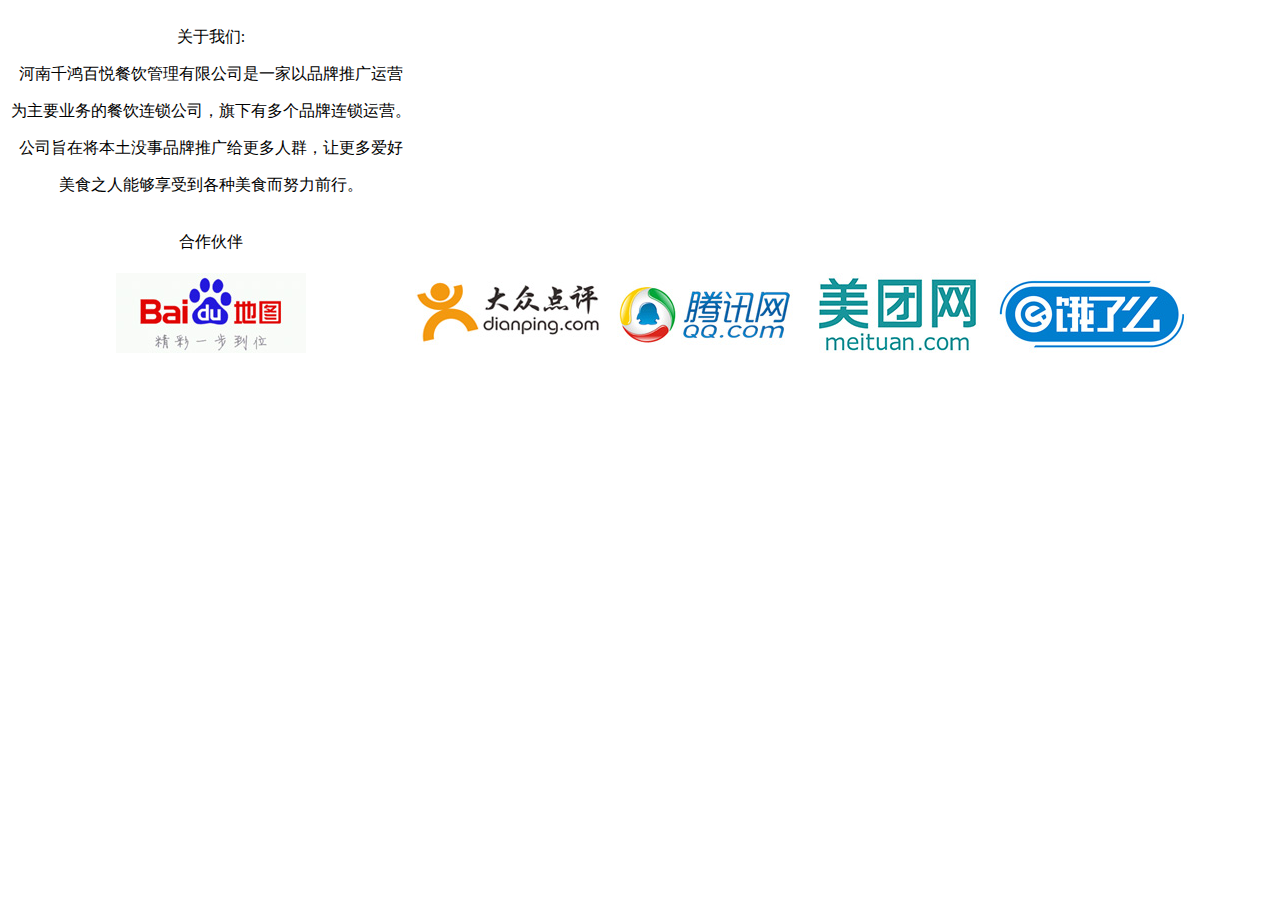
==== about.html @ 526bbbab "Add acient web page." ====
<!DOCTYPE html>
<html>
<head>
<meta charset="UTF-8">
<title>Insert title here</title>
</head>
<body>
	<div id="content">
		<table style="text-align:center">
			<tr>
				<td><p>关于我们:</p>
					<p>河南千鸿百悦餐饮管理有限公司是一家以品牌推广运营</p>
					<p>为主要业务的餐饮连锁公司，旗下有多个品牌连锁运营。</p>
					<p>公司旨在将本土没事品牌推广给更多人群，让更多爱好</p>
					<p>美食之人能够享受到各种美食而努力前行。</p></td>
			</tr>
			<tr>				
				<td><p>合作伙伴</p></td>
			</tr>
			<tr>
				<td><img src="images/partner_1.jpg"></td>
				<td><img src="images/partner_2.jpg"></td>
				<td><img src="images/partner_3.jpg"></td>
				<td><img src="images/partner_4.jpg"></td>
				<td><img src="images/partner_5.jpg"></td>
			</tr>
		</table>
		
	</div>
</body>
</html>
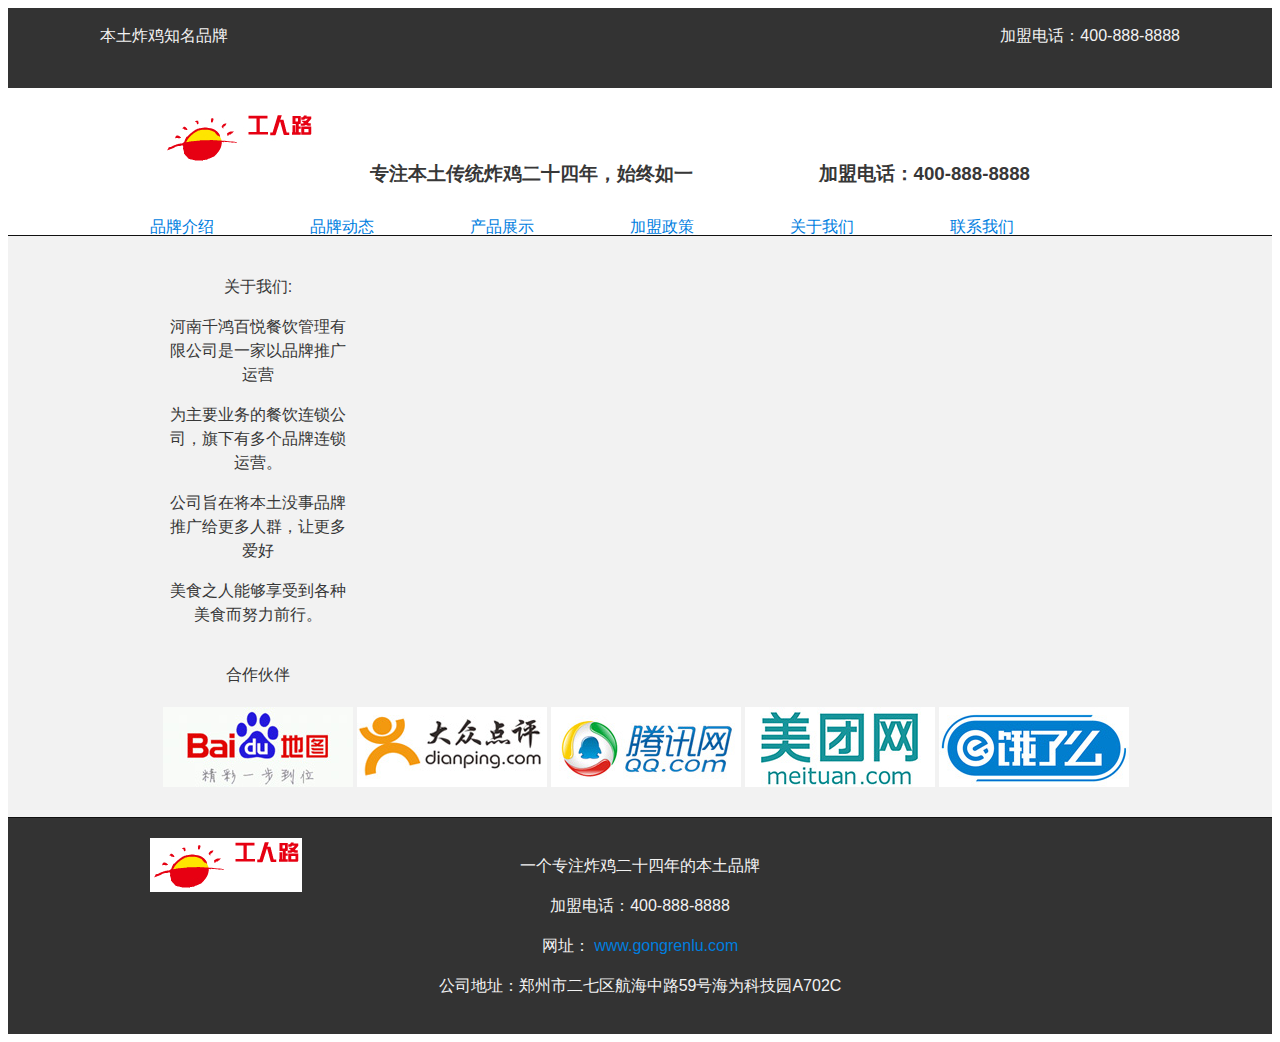
==== commit 44b9263d: "Update about.html" ====
--- a/about.html
+++ b/about.html
@@ -1,11 +1,41 @@
 <!DOCTYPE html>
 <html>
 <head>
-<meta charset="UTF-8">
-<title>Insert title here</title>
+	<meta charset="UTF-8">
+	<link rel="stylesheet" type="text/css" media="screen" href="stylesheets/stylesheet.css">
+	<title>工人路炸鸡</title>
 </head>
 <body>
-	<div id="content">
+
+	<!-- HEADER -->   
+    <div id="header" class="outer">   		   		
+    	<p id="header_words">本土炸鸡知名品牌</p>
+    	<p id="header_tel">加盟电话：400-888-8888</p>
+    </div>
+    
+    <div id="logo_wrap" class="outer">
+    	<div id="header_logo" class="inner">
+    		<table>
+    			<tr>
+    				<td><a href="index.html"><img id="logo_img" src="images/logo.jpg"></a></td>
+    				<td><h3 id="logo_words">专注本土传统炸鸡二十四年，始终如一</h3></td>
+    				<td><h3 id="logo_tel">加盟电话：400-888-8888</h3></td>
+    			</tr>
+    		</table>
+    	</div>
+    	
+        <div id="header_bar" class="inner">
+        	<a class="introduction_link" href="introduction.html">品牌介绍</a>
+        	<a class="dynamics_link" href="dynamics.html">品牌动态</a>
+        	<a class="show_link" href="show.html">产品展示</a>
+        	<a class="join_link" href="join.html">加盟政策</a>
+        	<a class="about_link" href="about.html">关于我们</a>
+        	<a class="contact_link" href="contact.html">联系我们</a>
+        </div>
+	</div>
+	<!-- MAIN CONTENT -->
+	<div id="main_content_wrap" class="outer">
+	<div id="about_content" class="inner">
 		<table style="text-align:center">
 			<tr>
 				<td><p>关于我们:</p>
@@ -27,5 +57,16 @@
 		</table>
 		
 	</div>
+	</div>
+	<!-- FOOTER  -->
+    <div id="footer_wrap" class="outer">
+      <footer class="inner">
+      	<img id="footer_logo" src="images/logo.jpg">
+		<p>一个专注炸鸡二十四年的本土品牌</p>
+		<p>加盟电话：400-888-8888</p>
+        <p>网址： <a href="www.gongrenlu.com">www.gongrenlu.com</a></p>
+        <p>公司地址：郑州市二七区航海中路59号海为科技园A702C</a></p>
+      </footer>
+    </div>
 </body>
 </html>
--- a/stylesheets/stylesheet.css
+++ b/stylesheets/stylesheet.css
@@ -0,0 +1,156 @@
+@CHARSET "UTF-8";
+
+/*******************************************************************************
+Theme Styles
+*******************************************************************************/
+body {
+  box-sizing: border-box;
+  color:#373737;
+  background: #ffffff;
+  font-size: 16px;
+  font-family: 'Myriad Pro', Calibri, Helvetica, Arial, sans-serif;
+  line-height: 1.5;
+  -webkit-font-smoothing: antialiased;
+}
+
+footer p {
+  color: #f2f2f2;
+  text-align:center;
+}
+
+a {
+  text-decoration: none;
+  color: #007edf;
+  text-shadow: none;
+
+  transition: color 0.5s ease;
+  transition: text-shadow 0.5s ease;
+  -webkit-transition: color 0.5s ease;
+  -webkit-transition: text-shadow 0.5s ease;
+  -moz-transition: color 0.5s ease;
+  -moz-transition: text-shadow 0.5s ease;
+  -o-transition: color 0.5s ease;
+  -o-transition: text-shadow 0.5s ease;
+  -ms-transition: color 0.5s ease;
+  -ms-transition: text-shadow 0.5s ease;
+}
+
+a:hover, a:focus {text-decoration: underline;}
+
+/*******************************************************************************
+Full-Width Styles
+*******************************************************************************/
+
+.outer {
+  width: 100%;
+}
+
+.inner {
+  position: relative;
+  max-width: 960px;
+  padding: 20px 10px;
+  margin: 0 auto;
+}
+
+#header {
+  background: #333;	
+  height: 80px;
+}
+#header p {
+  color: #f2f2f2;
+  	
+}
+#header_words {
+  position:absolute;
+  left:100px;
+}
+#header_tel {
+  position:absolute;
+  right:100px;
+}
+
+#logo_img　{
+  position:absolute;
+  left:100px;	
+}
+#logo_words {
+  position:absolute;
+  left:220px;
+}
+#logo_tel {
+  position:absolute;
+  right:100px;
+}
+
+#header_bar {
+  
+}
+
+.introduction_link {
+  width: 160px;
+  height:70px;
+  position:absolute;
+  left:0px;
+}
+.dynamics_link {
+  width: 160px;
+  height:70px;
+  position:absolute;
+  left:160px;
+}
+.show_link {
+  width: 160px;
+  height:70px;
+  position:absolute;
+  left:320px;
+}
+.join_link {
+  width: 160px;
+  height:70px;
+  position:absolute;
+  left:480px;
+}
+.about_link {
+  width: 160px;
+  height:70px;
+  position:absolute;
+  left:640px;
+}
+.contact_link {
+  width: 160px;
+  height:70px;
+  position:absolute;
+  left:800px;
+}
+
+#main_content_wrap {
+  background: #f2f2f2;
+  border-top: 1px solid #111;
+  border-bottom: 1px solid #111;
+}
+
+#main_content——display {
+  padding-top: 40px;
+}
+
+#main_content——shop {
+  padding-top: 40px;
+}
+
+#footer_wrap {
+  background: #333;
+}
+#footer_logo {
+  position:absolute;
+  left:0px;
+}
+
+/*******************************************************************************
+sub page Styles
+*******************************************************************************/
+#dynamics_content {
+  text-align:center;
+}
+#introduction_content p{
+  text-align:center;
+}
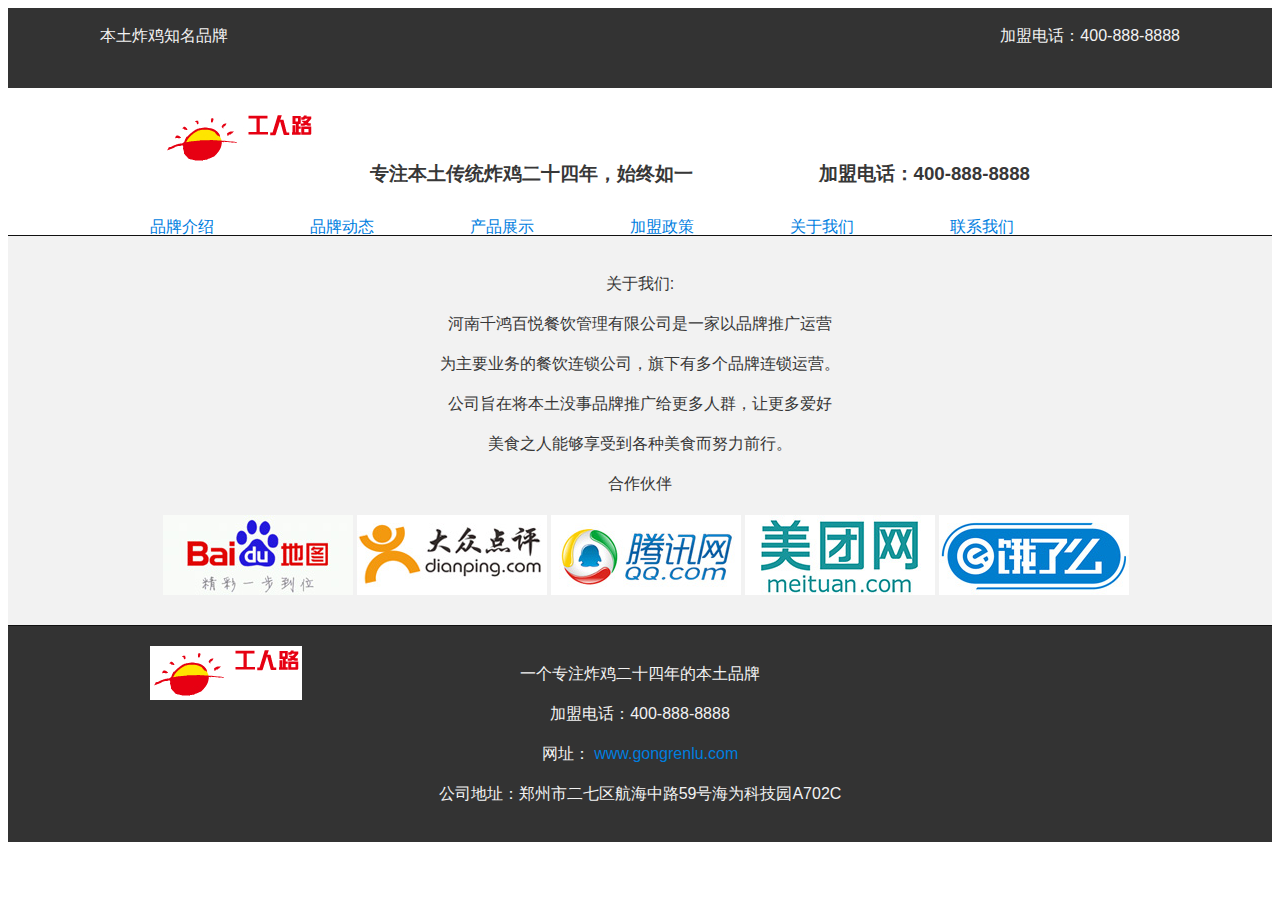
==== commit 3457237d: "Update about.html" ====
--- a/about.html
+++ b/about.html
@@ -36,17 +36,13 @@
 	<!-- MAIN CONTENT -->
 	<div id="main_content_wrap" class="outer">
 	<div id="about_content" class="inner">
-		<table style="text-align:center">
-			<tr>
-				<td><p>关于我们:</p>
-					<p>河南千鸿百悦餐饮管理有限公司是一家以品牌推广运营</p>
-					<p>为主要业务的餐饮连锁公司，旗下有多个品牌连锁运营。</p>
-					<p>公司旨在将本土没事品牌推广给更多人群，让更多爱好</p>
-					<p>美食之人能够享受到各种美食而努力前行。</p></td>
-			</tr>
-			<tr>				
-				<td><p>合作伙伴</p></td>
-			</tr>
+				<p>关于我们:</p>
+				<p>河南千鸿百悦餐饮管理有限公司是一家以品牌推广运营</p>
+				<p>为主要业务的餐饮连锁公司，旗下有多个品牌连锁运营。</p>
+				<p>公司旨在将本土没事品牌推广给更多人群，让更多爱好</p>
+				<p>美食之人能够享受到各种美食而努力前行。</p>			
+				<p>合作伙伴</p>
+		<table>	
 			<tr>
 				<td><img src="images/partner_1.jpg"></td>
 				<td><img src="images/partner_2.jpg"></td>
--- a/stylesheets/stylesheet.css
+++ b/stylesheets/stylesheet.css
@@ -154,3 +154,6 @@
 #introduction_content p{
   text-align:center;
 }
+#about_content p{
+  text-align:center;
+}
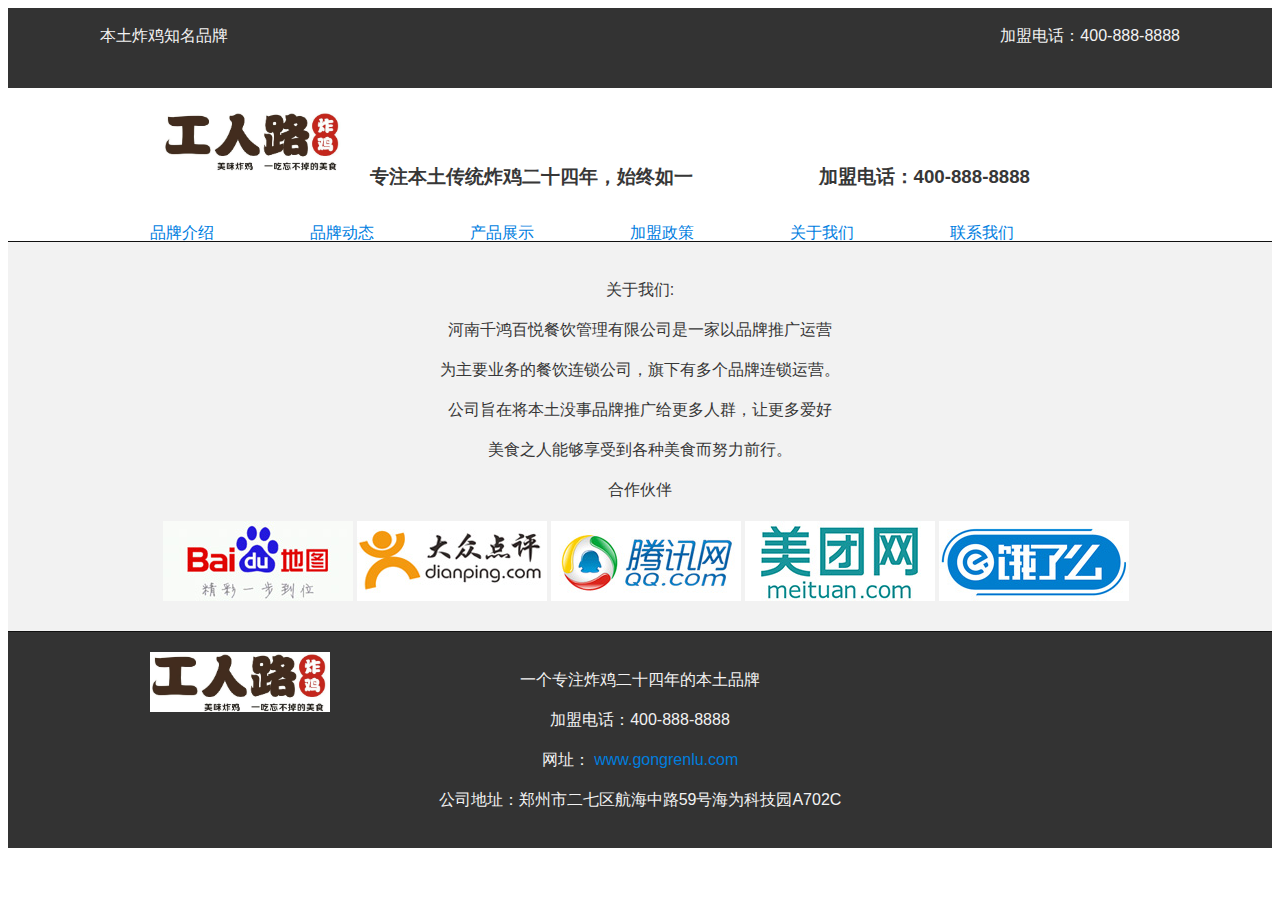
==== commit e0ebea03: "Update about.html" ====
--- a/about.html
+++ b/about.html
@@ -17,7 +17,7 @@
     	<div id="header_logo" class="inner">
     		<table>
     			<tr>
-    				<td><a href="index.html"><img id="logo_img" src="images/logo.jpg"></a></td>
+    				<td><a href="index.html"><img id="logo_img" width=180px height=60px src="images/logo.jpg"></a></td>
     				<td><h3 id="logo_words">专注本土传统炸鸡二十四年，始终如一</h3></td>
     				<td><h3 id="logo_tel">加盟电话：400-888-8888</h3></td>
     			</tr>
@@ -57,7 +57,7 @@
 	<!-- FOOTER  -->
     <div id="footer_wrap" class="outer">
       <footer class="inner">
-      	<img id="footer_logo" src="images/logo.jpg">
+      	<img id="footer_logo" width=180px height=60px src="images/logo.jpg">
 		<p>一个专注炸鸡二十四年的本土品牌</p>
 		<p>加盟电话：400-888-8888</p>
         <p>网址： <a href="www.gongrenlu.com">www.gongrenlu.com</a></p>
--- a/stylesheets/stylesheet.css
+++ b/stylesheets/stylesheet.css
@@ -72,6 +72,8 @@
 #logo_img　{
   position:absolute;
   left:100px;	
+  width:180px;
+  height:60px;
 }
 #logo_words {
   position:absolute;
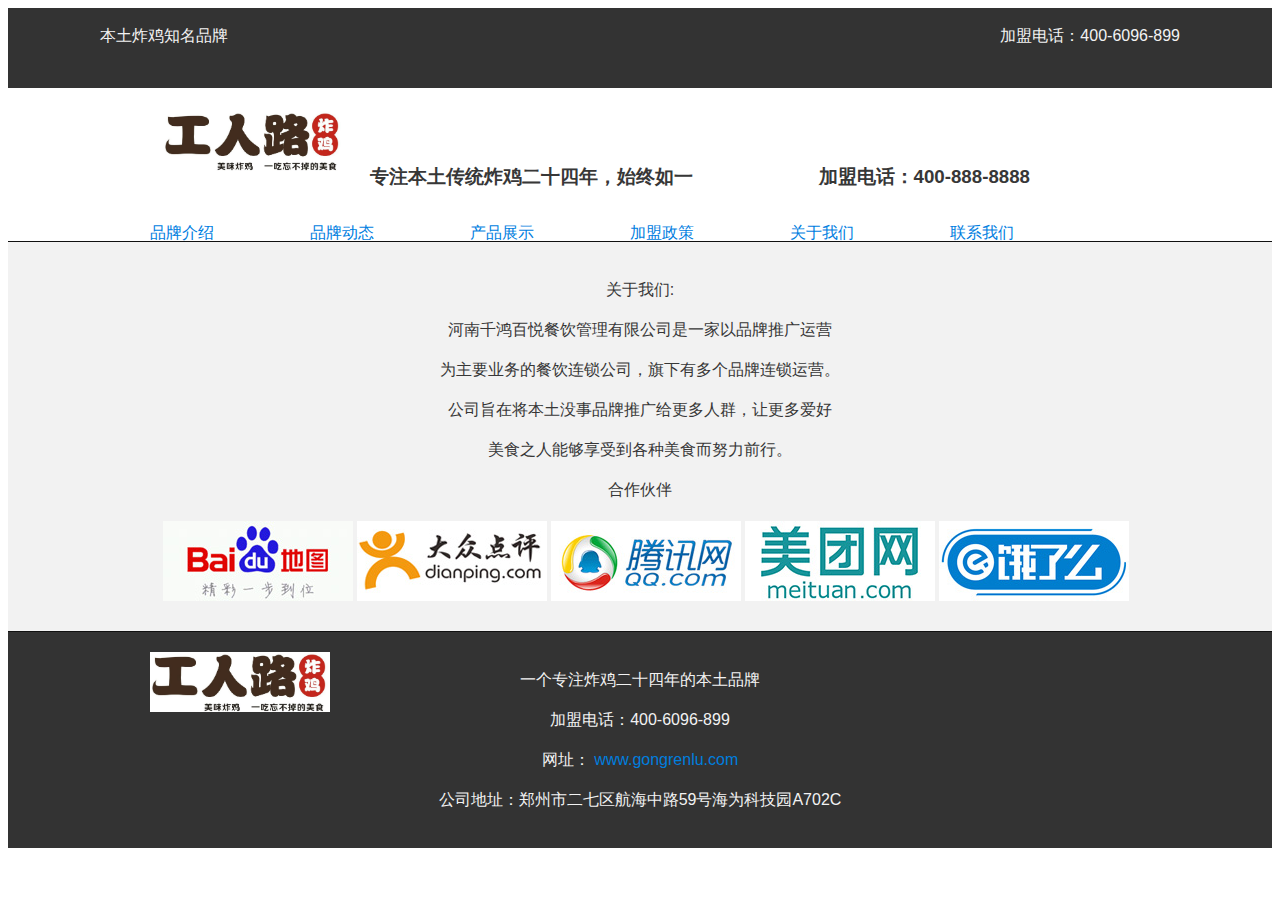
==== commit bb6ac9af: "Update about.html" ====
--- a/about.html
+++ b/about.html
@@ -10,7 +10,7 @@
 	<!-- HEADER -->   
     <div id="header" class="outer">   		   		
     	<p id="header_words">本土炸鸡知名品牌</p>
-    	<p id="header_tel">加盟电话：400-888-8888</p>
+    	<p id="header_tel">加盟电话：400-6096-899</p>
     </div>
     
     <div id="logo_wrap" class="outer">
@@ -59,7 +59,7 @@
       <footer class="inner">
       	<img id="footer_logo" width=180px height=60px src="images/logo.jpg">
 		<p>一个专注炸鸡二十四年的本土品牌</p>
-		<p>加盟电话：400-888-8888</p>
+		<p>加盟电话：400-6096-899</p>
         <p>网址： <a href="www.gongrenlu.com">www.gongrenlu.com</a></p>
         <p>公司地址：郑州市二七区航海中路59号海为科技园A702C</a></p>
       </footer>
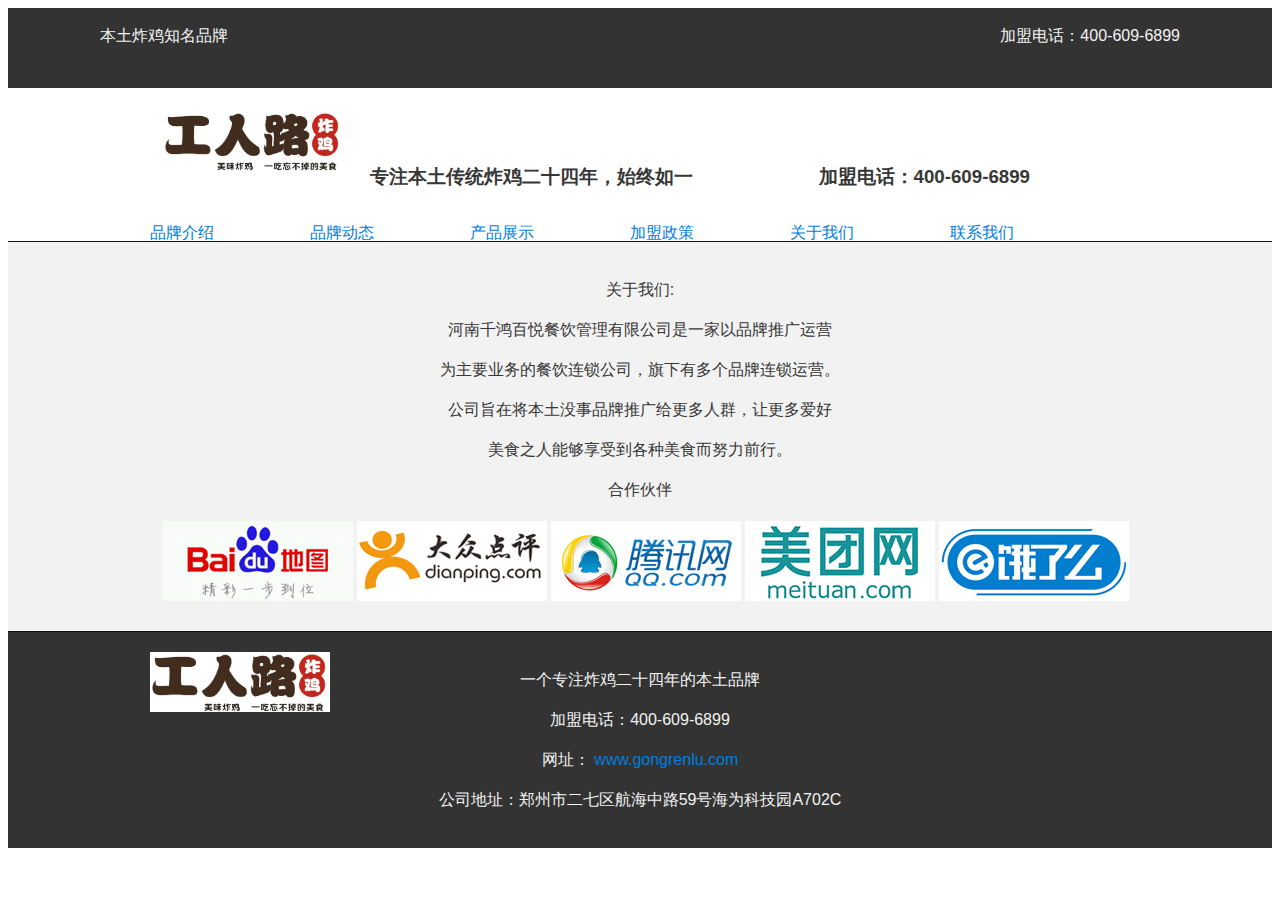
==== commit f502daa4: "Update about.html" ====
--- a/about.html
+++ b/about.html
@@ -10,7 +10,7 @@
 	<!-- HEADER -->   
     <div id="header" class="outer">   		   		
     	<p id="header_words">本土炸鸡知名品牌</p>
-    	<p id="header_tel">加盟电话：400-6096-899</p>
+    	<p id="header_tel">加盟电话：400-609-6899</p>
     </div>
     
     <div id="logo_wrap" class="outer">
@@ -19,7 +19,7 @@
     			<tr>
     				<td><a href="index.html"><img id="logo_img" width=180px height=60px src="images/logo.jpg"></a></td>
     				<td><h3 id="logo_words">专注本土传统炸鸡二十四年，始终如一</h3></td>
-    				<td><h3 id="logo_tel">加盟电话：400-888-8888</h3></td>
+    				<td><h3 id="logo_tel">加盟电话：400-609-6899</h3></td>
     			</tr>
     		</table>
     	</div>
@@ -59,7 +59,7 @@
       <footer class="inner">
       	<img id="footer_logo" width=180px height=60px src="images/logo.jpg">
 		<p>一个专注炸鸡二十四年的本土品牌</p>
-		<p>加盟电话：400-6096-899</p>
+		<p>加盟电话：400-609-6899</p>
         <p>网址： <a href="www.gongrenlu.com">www.gongrenlu.com</a></p>
         <p>公司地址：郑州市二七区航海中路59号海为科技园A702C</a></p>
       </footer>
